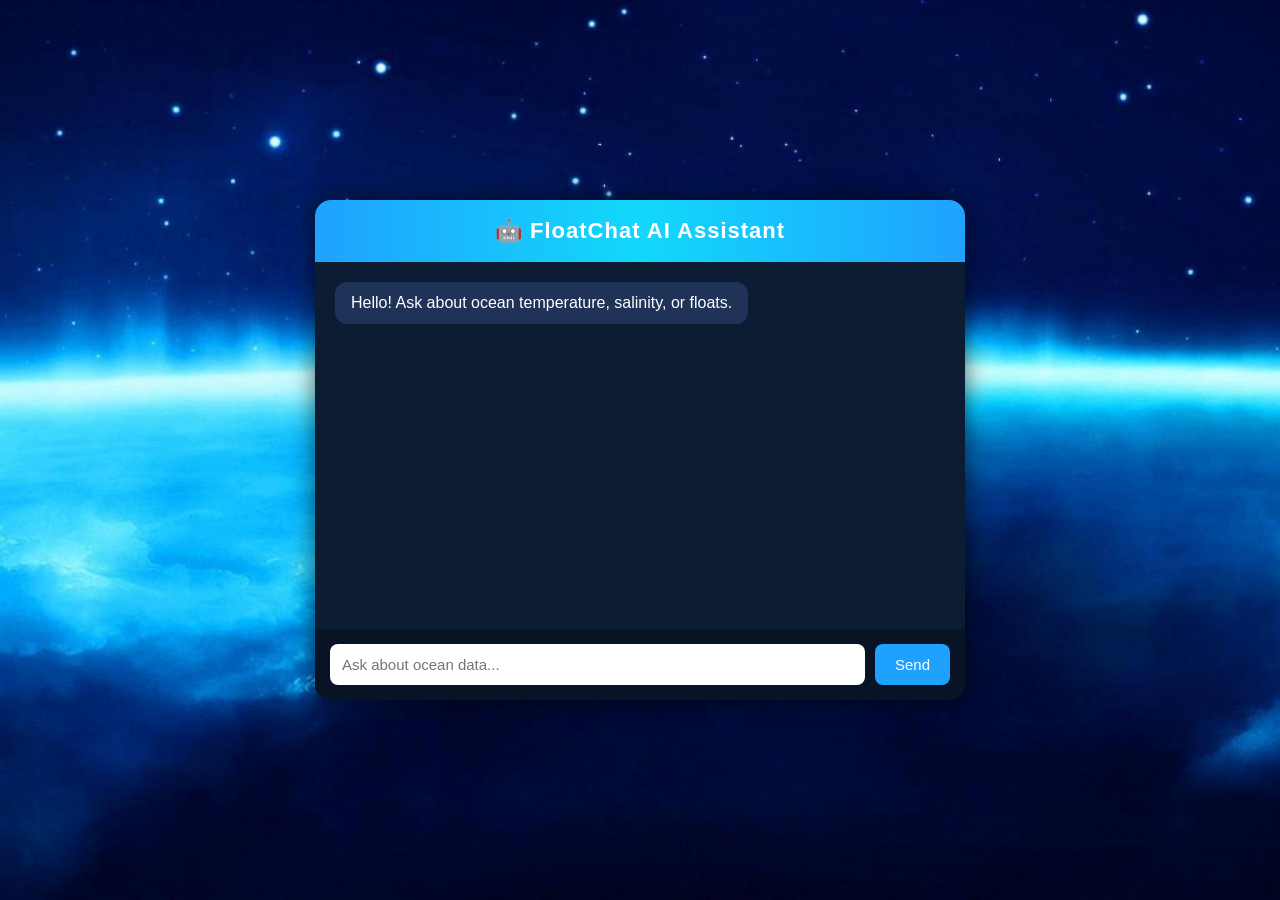
==== chatbot.html @ a8a627ff "Add files via upload" ====
<!DOCTYPE html>
<html lang="en">
<head>

<meta charset="UTF-8">
<title>FloatChat AI Chatbot</title>

<link rel="stylesheet" href="style.css">

<style>

body{
margin:0;
height:100vh;
display:flex;
justify-content:center;
align-items:center;
font-family:Arial, sans-serif;

/* Background image */
background-image:url("images/ocean-bg.jpg");
background-size:cover;
background-position:center;
background-repeat:no-repeat;
}
.chat-container{
width:650px;          /* bigger chatbot */
height:500px;
background:#0b1c33;
border-radius:16px;
box-shadow:0 0 25px rgba(0,0,0,0.6);
display:flex;
flex-direction:column;
overflow:hidden;
}

.chat-header{
background:linear-gradient(90deg,#1fa2ff,#12d8fa,#1fa2ff);
padding:18px;
font-size:22px;
font-weight:bold;
text-align:center;
color:white;
letter-spacing:1px;
}

.messages{
flex:1;
padding:20px;
overflow-y:auto;
}

.bot-msg{
background:#1e3357;
color:white;
padding:12px 16px;
border-radius:12px;
margin-bottom:12px;
width:fit-content;
max-width:70%;
}

.user-msg{
background:#0ea5e9;
color:white;
padding:12px 16px;
border-radius:12px;
margin-left:auto;
margin-bottom:12px;
max-width:70%;
}

.chat-input{
display:flex;
padding:15px;
background:#081426;
}

.chat-input input{
flex:1;
padding:12px;
border-radius:8px;
border:none;
outline:none;
font-size:15px;
}

.chat-input button{
margin-left:10px;
padding:12px 20px;
background:#1fa2ff;
border:none;
border-radius:8px;
color:white;
font-size:15px;
cursor:pointer;
}

.chat-input button:hover{
background:#0ea5e9;
}

@keyframes fadeIn{
from{opacity:0;transform:translateY(5px);}
to{opacity:1;transform:translateY(0);}
}

</style>

</head>
<body>
    

<div class="chat-container">

<div class="chat-header">
🤖 FloatChat AI Assistant
</div>

<div class="messages" id="chat">

<div class="bot-msg">
Hello! Ask about ocean temperature, salinity, or floats.
</div>

</div>

<div class="chat-input">

<input type="text" id="msg" placeholder="Ask about ocean data...">

<button onclick="send()">Send</button>

</div>

</div>

<script>

function send(){

let msg=document.getElementById("msg").value;
let chat=document.getElementById("chat");

if(msg==="") return;

chat.innerHTML+=`<div class="user-msg">${msg}</div>`;

let reply="Analyzing ocean data...";

if(msg.toLowerCase().includes("temperature")){
reply="🌡 Current ocean temperature near Mumbai is 28.8°C";
}
else if(msg.toLowerCase().includes("salinity")){
reply="🌊 Current salinity is 33.5 PSU";
}
else if(msg.toLowerCase().includes("floats")){
reply="📡 84 ARGO floats are active in the Indian Ocean";
}

setTimeout(()=>{
chat.innerHTML+=`<div class="bot-msg">${reply}</div>`;
chat.scrollTop=chat.scrollHeight;
},800);

document.getElementById("msg").value="";
}

</script>

</body>
</html>
---- style.css ----
body{
margin:0;
font-family:Segoe UI;
background:#020617;
color:white;
}


/* NAVBAR */

/* NAVBAR GLASS EFFECT */

.navbar{

display:flex;
align-items:center;
justify-content:space-between;

padding:14px 40px;

background:rgba(10,15,30,0.8);

backdrop-filter:blur(12px);

border-bottom:1px solid rgba(255,255,255,0.05);

}
.nav-btn{
padding:8px 18px;
border-radius:20px;
text-decoration:none;
color:#cbd5e1;
font-size:15px;
transition:0.3s;
display:inline-flex;
align-items:center;
gap:6px;
}

/* Hover effect */

.nav-btn:hover{
background:rgba(59,130,246,0.15);
color:white;
}

/* Active chatbot button */

.nav-btn.active{
background:linear-gradient(135deg,#3b82f6,#2563eb);
color:white;
box-shadow:0 0 12px rgba(59,130,246,0.7);
}


/* LOGO */

.logo{

display:flex;
align-items:center;
gap:12px;

}

.logo-icon{

background:linear-gradient(135deg,#0ea5e9,#2563eb);

padding:8px;

border-radius:10px;

}

.logo-icon i{

color:white;
font-size:18px;

}

.logo-text h2{

margin:0;
font-size:20px;

}

.logo-text span{

color:#38bdf8;

}

.logo-text p{

margin:0;
font-size:11px;
color:#94a3b8;

}


/* MENU */

.nav-menu{

display:flex;
list-style:none;

gap:25px;

margin:0;
padding:0;

}

.nav-menu li{

display:flex;
align-items:center;
gap:6px;

cursor:pointer;

color:#cbd5e1;

font-size:14px;

padding:6px 10px;

border-radius:20px;

transition:0.3s;

}

.nav-menu li:hover{

background:#0f172a;
color:white;

}

/* ACTIVE TAB */

.active{

background:linear-gradient(90deg,#1e3a8a,#2563eb);

color:white;

box-shadow:0 0 10px rgba(37,99,235,0.7);

}


/* RIGHT SIDE */

.nav-right{

display:flex;
align-items:center;

gap:18px;

}


/* OCEAN SELECT */

.ocean-select{

display:flex;
align-items:center;

gap:6px;

background:#0f172a;

padding:6px 14px;

border-radius:20px;

font-size:13px;

cursor:pointer;

}

.ocean-select:hover{

background:#1e293b;

}


/* ICONS */

.icon{

font-size:18px;

cursor:pointer;

position:relative;

color:#cbd5e1;

}

.icon:hover{

color:white;

}


/* NOTIFICATION BADGE */

.badge{

position:absolute;

top:-6px;
right:-8px;

background:#ef4444;

color:white;

font-size:10px;

padding:2px 6px;

border-radius:50%;

}


/* PROFILE */



/* STATS */

.stats{

display:grid;
grid-template-columns:repeat(4,1fr);
gap:20px;
padding:30px 40px;

}

.card{

display:flex;
justify-content:space-between;

background:#0f172a;

padding:20px;

border-radius:15px;

position:relative;

background-image:url("images/wave.png");

background-size:cover;

overflow:hidden;

/* glow effect */

box-shadow:
0 0 8px rgba(56,189,248,0.3),
0 0 20px rgba(56,189,248,0.25),
0 0 40px rgba(56,189,248,0.15);

transition:0.4s;

}
.card::before{

content:"";

position:absolute;

top:-2px;
left:-2px;

width:calc(100% + 4px);
height:calc(100% + 4px);

border-radius:16px;

background:linear-gradient(
120deg,
transparent,
rgba(56,189,248,0.7),
transparent
);

filter:blur(6px);

opacity:0.6;

animation:cardGlow 4s linear infinite;

z-index:-1;

}

@keyframes cardGlow{

0%{
transform:translateX(-100%);
}

100%{
transform:translateX(100%);
}

}
.card:hover{

transform:translateY(-6px) scale(1.02);

box-shadow:

0 0 15px rgba(56,189,248,0.7),
0 0 35px rgba(56,189,248,0.6),
0 0 60px rgba(56,189,248,0.4);

}

.card-img{

width:90px;

opacity:0.9;

filter:drop-shadow(0 0 10px #38bdf8);

}


/* KEEP CARD SIZE SAME */
.stats .card{
position:relative;
overflow:hidden;



}


/* IMAGE ON RIGHT SIDE HORIZONTAL */
.stats .card img{

position:absolute;

right:10px;
bottom:10px;

width:120px;   /* adjust if needed */

height:auto;

opacity:0.9;

object-fit:contain;

filter:drop-shadow(0 0 10px #38bdf8);

}
/* GRID */

.grid{

display:grid;

grid-template-columns:300px 1fr 1fr;

gap:20px;

padding:0 40px 40px;

}




/* CHART */

.chart{

background:#0f172a;

padding:20px;

border-radius:15px;

}


/* MAP */



/* INSIGHTS */

.insights{

background:#0f172a;

padding:20px;

border-radius:15px;

}


/* HEATMAP */

.heatmap{

background:#0f172a;

padding:20px;

border-radius:15px;

}

.heatmap img{

width:100%;

border-radius:10px;

}


/* ALERT PANEL */

.alerts{
background:#0f172a;
padding:20px;
border-radius:15px;
}

.alert{
padding:12px;
margin-bottom:12px;
border-radius:10px;
font-size:14px;
background:#020617;
box-shadow:0 0 10px rgba(0,0,0,0.4);
}

.alert.red{
border-left:4px solid #ef4444;
box-shadow:0 0 10px rgba(239,68,68,0.5);
}

.alert.orange{
border-left:4px solid #f97316;
box-shadow:0 0 10px rgba(249,115,22,0.5);
}

.alert.green{
border-left:4px solid #22c55e;
box-shadow:0 0 10px rgba(34,197,94,0.5);
}



/* FLOAT HEALTH */

.health{
background:#0f172a;
padding:20px;
border-radius:15px;
}

.bar{
height:8px;
background:#020617;
border-radius:10px;
margin-bottom:12px;
overflow:hidden;
}

.bar-fill{
height:100%;
background:#38bdf8;
border-radius:10px;
}

.bar-fill.warning{
background:#facc15;
}

.bar-fill.danger{
background:#ef4444;
}
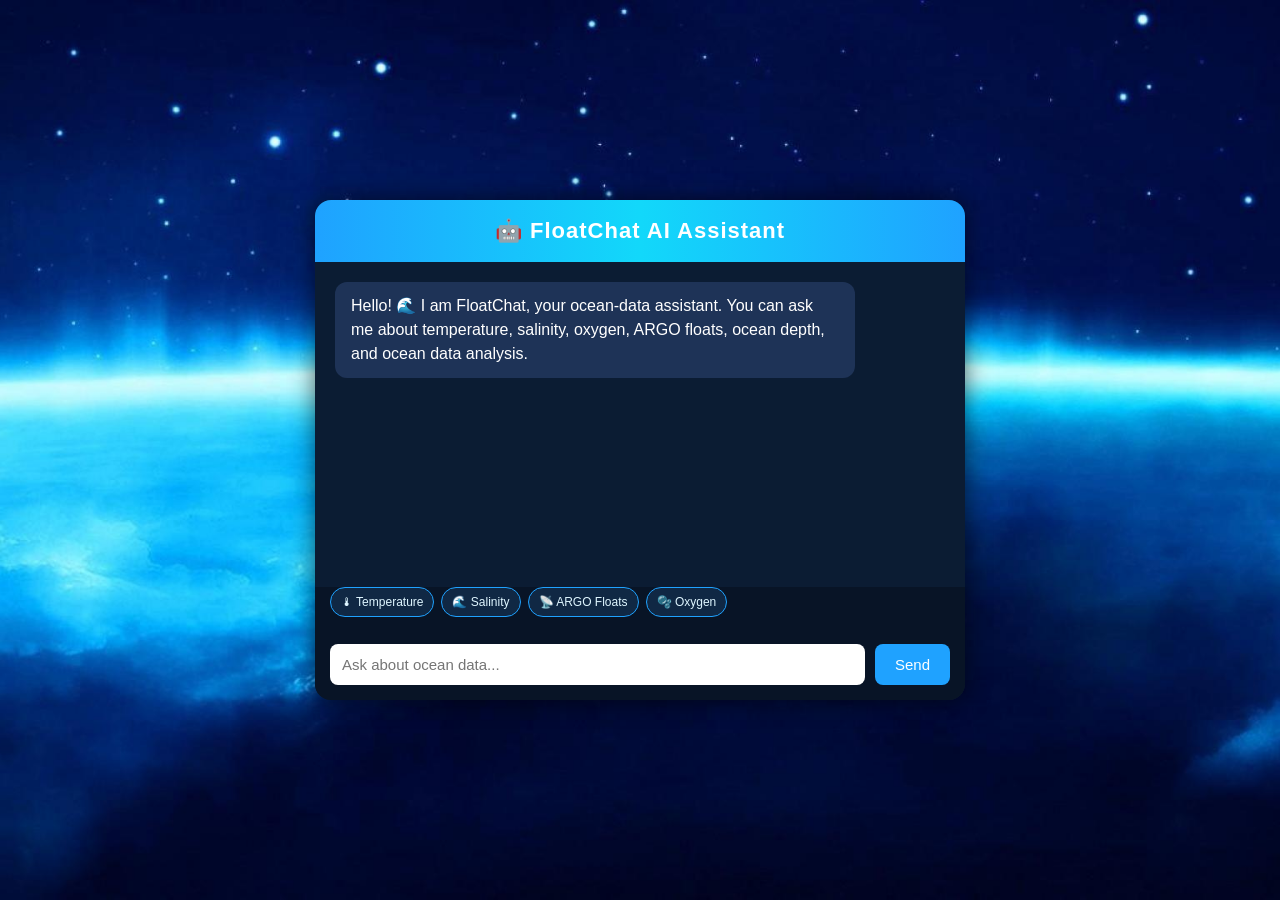
==== commit e8433c07: "Enhance chatbot layout and functionality Updated chatbot HTML structure and styles for improved resp" ====
--- a/chatbot.html
+++ b/chatbot.html
@@ -1,172 +1,771 @@
 <!DOCTYPE html>
 <html lang="en">
 <head>
-
 <meta charset="UTF-8">
+<meta name="viewport" content="width=device-width, initial-scale=1.0">
 <title>FloatChat AI Chatbot</title>
 
 <link rel="stylesheet" href="style.css">
 
 <style>
-
-body{
-margin:0;
-height:100vh;
-display:flex;
-justify-content:center;
-align-items:center;
-font-family:Arial, sans-serif;
-
-/* Background image */
-background-image:url("images/ocean-bg.jpg");
-background-size:cover;
-background-position:center;
-background-repeat:no-repeat;
-}
-.chat-container{
-width:650px;          /* bigger chatbot */
-height:500px;
-background:#0b1c33;
-border-radius:16px;
-box-shadow:0 0 25px rgba(0,0,0,0.6);
-display:flex;
-flex-direction:column;
-overflow:hidden;
-}
-
-.chat-header{
-background:linear-gradient(90deg,#1fa2ff,#12d8fa,#1fa2ff);
-padding:18px;
-font-size:22px;
-font-weight:bold;
-text-align:center;
-color:white;
-letter-spacing:1px;
-}
-
-.messages{
-flex:1;
-padding:20px;
-overflow-y:auto;
-}
-
-.bot-msg{
-background:#1e3357;
-color:white;
-padding:12px 16px;
-border-radius:12px;
-margin-bottom:12px;
-width:fit-content;
-max-width:70%;
-}
-
-.user-msg{
-background:#0ea5e9;
-color:white;
-padding:12px 16px;
-border-radius:12px;
-margin-left:auto;
-margin-bottom:12px;
-max-width:70%;
-}
-
-.chat-input{
-display:flex;
-padding:15px;
-background:#081426;
-}
-
-.chat-input input{
-flex:1;
-padding:12px;
-border-radius:8px;
-border:none;
-outline:none;
-font-size:15px;
-}
-
-.chat-input button{
-margin-left:10px;
-padding:12px 20px;
-background:#1fa2ff;
-border:none;
-border-radius:8px;
-color:white;
-font-size:15px;
-cursor:pointer;
-}
-
-.chat-input button:hover{
-background:#0ea5e9;
-}
-
-@keyframes fadeIn{
-from{opacity:0;transform:translateY(5px);}
-to{opacity:1;transform:translateY(0);}
-}
-
+body {
+    margin: 0;
+    min-height: 100vh;
+    display: flex;
+    justify-content: center;
+    align-items: center;
+    font-family: Arial, sans-serif;
+    background-image:url("images/ocean-bg.jpg");
+    background-size:cover;
+    background-position:center;
+    background-repeat:no-repeat;
+}
+
+.chat-container {
+    width: 650px;
+    max-width: 95%;
+    height: 500px;
+    max-height: 90vh;
+    background: #0b1c33;
+    border-radius: 16px;
+    box-shadow: 0 0 25px rgba(0,0,0,0.6);
+    display: flex;
+    flex-direction: column;
+    overflow: hidden;
+}
+
+.chat-header {
+    background: linear-gradient(90deg,#1fa2ff,#12d8fa,#1fa2ff);
+    padding: 18px;
+    font-size: 22px;
+    font-weight: bold;
+    text-align: center;
+    color: white;
+    letter-spacing: 1px;
+}
+
+.messages {
+    flex: 1;
+    padding: 20px;
+    overflow-y: auto;
+}
+
+.bot-msg, .user-msg {
+    color: white;
+    padding: 12px 16px;
+    border-radius: 12px;
+    margin-bottom: 12px;
+    width: fit-content;
+    max-width: 80%;
+    overflow-wrap: anywhere;
+    animation: fadeIn 0.25s ease;
+    line-height: 1.5;
+}
+
+.bot-msg {
+    background: #1e3357;
+}
+
+.user-msg {
+    background: #0ea5e9;
+    margin-left: auto;
+}
+
+.chat-input {
+    display: flex;
+    gap: 10px;
+    padding: 15px;
+    background: #081426;
+}
+
+.chat-input input {
+    flex: 1;
+    min-width: 0;
+    padding: 12px;
+    border-radius: 8px;
+    border: none;
+    outline: none;
+    font-size: 15px;
+}
+
+.chat-input button {
+    padding: 12px 20px;
+    background: #1fa2ff;
+    border: none;
+    border-radius: 8px;
+    color: white;
+    font-size: 15px;
+    cursor: pointer;
+}
+
+.chat-input button:hover {
+    background: #0ea5e9;
+}
+
+.quick-questions {
+    display: flex;
+    flex-wrap: wrap;
+    gap: 7px;
+    padding: 0 15px 12px;
+    background: #081426;
+}
+
+.quick-questions button {
+    padding: 7px 10px;
+    border: 1px solid #1fa2ff;
+    border-radius: 15px;
+    background: #102844;
+    color: #dff6ff;
+    cursor: pointer;
+    font-size: 12px;
+}
+
+.quick-questions button:hover {
+    background: #1e4770;
+}
+
+@keyframes fadeIn {
+    from { opacity: 0; transform: translateY(5px); }
+    to { opacity: 1; transform: translateY(0); }
+}
+
+@media (max-width: 500px) {
+    .chat-container {
+        height: 90vh;
+    }
+
+    .chat-header {
+        font-size: 18px;
+    }
+
+    .chat-input button {
+        padding: 12px;
+    }
+}
 </style>
-
 </head>
+
 <body>
-    
 
 <div class="chat-container">
 
-<div class="chat-header">
-🤖 FloatChat AI Assistant
+    <div class="chat-header">
+        🤖 FloatChat AI Assistant
+    </div>
+
+    <div class="messages" id="chat" aria-live="polite">
+        <div class="bot-msg">
+            Hello! 🌊 I am FloatChat, your ocean-data assistant.
+            You can ask me about temperature, salinity, oxygen,
+            ARGO floats, ocean depth, and ocean data analysis.
+        </div>
+    </div>
+
+    <div class="quick-questions">
+        <button onclick="askQuestion('What is ocean temperature?')">
+            🌡 Temperature
+        </button>
+        <button onclick="askQuestion('Explain salinity')">
+            🌊 Salinity
+        </button>
+        <button onclick="askQuestion('What are ARGO floats?')">
+            📡 ARGO Floats
+        </button>
+        <button onclick="askQuestion('Explain oxygen levels')">
+            🫧 Oxygen
+        </button>
+    </div>
+
+    <div class="chat-input">
+        <input
+            type="text"
+            id="msg"
+            placeholder="Ask about ocean data..."
+            autocomplete="off"
+            aria-label="Enter your question"
+        >
+        <button onclick="send()">Send</button>
+    </div>
+
 </div>
 
-<div class="messages" id="chat">
-
-<div class="bot-msg">
-Hello! Ask about ocean temperature, salinity, or floats.
-</div>
-
-</div>
-
-<div class="chat-input">
-
-<input type="text" id="msg" placeholder="Ask about ocean data...">
-
-<button onclick="send()">Send</button>
-
-</div>
-
-</div>
-
 <script>
 
-function send(){
-
-let msg=document.getElementById("msg").value;
-let chat=document.getElementById("chat");
-
-if(msg==="") return;
-
-chat.innerHTML+=`<div class="user-msg">${msg}</div>`;
-
-let reply="Analyzing ocean data...";
-
-if(msg.toLowerCase().includes("temperature")){
-reply="🌡 Current ocean temperature near Mumbai is 28.8°C";
-}
-else if(msg.toLowerCase().includes("salinity")){
-reply="🌊 Current salinity is 33.5 PSU";
-}
-else if(msg.toLowerCase().includes("floats")){
-reply="📡 84 ARGO floats are active in the Indian Ocean";
-}
-
-setTimeout(()=>{
-chat.innerHTML+=`<div class="bot-msg">${reply}</div>`;
-chat.scrollTop=chat.scrollHeight;
-},800);
-
-document.getElementById("msg").value="";
-}
-
+
+const oceanData = {
+    temperature: 28.8,
+    salinity: 33.5,
+    activeFloats: 84,
+    oxygen: 210,
+    oxygenUnit: "µmol/kg",
+    location: "near Mumbai"
+};
+
+// Store conversation history during the current page session.
+const conversationHistory = [];
+
+
+/* ---------------------------------
+   1. TEXT PREPROCESSING
+---------------------------------- */
+
+function preprocessText(text) {
+    return text
+        .toLowerCase()
+        .normalize("NFKC")
+        .replace(/[^\p{L}\p{N}\s.-]/gu, " ")
+        .replace(/\s+/g, " ")
+        .trim();
+}
+
+
+/* ---------------------------------
+   2. TOKENIZATION
+---------------------------------- */
+
+function tokenize(text) {
+    return preprocessText(text)
+        .split(/\s+/)
+        .filter(Boolean);
+}
+
+
+/* ---------------------------------
+   3. INTENT RECOGNITION
+---------------------------------- */
+
+function detectIntent(text) {
+    const message = preprocessText(text);
+    const tokens = tokenize(text);
+
+    const has = (...words) =>
+        words.some(word => message.includes(word));
+
+    // Greetings
+    if (
+        /^(hi|hello|hey|good morning|good afternoon|good evening)\b/.test(message)
+    ) {
+        return "greeting";
+    }
+
+    // Help
+    if (
+        has("what can you do", "help me", "help", "your features")
+    ) {
+        return "help";
+    }
+
+    // Identity
+    if (
+        has("who are you", "your name", "what are you")
+    ) {
+        return "identity";
+    }
+
+    // Temperature
+    if (
+        has("temperature", "warm", "cold", "heat", "thermal")
+    ) {
+        return "temperature";
+    }
+
+    // Salinity
+    if (
+        has("salinity", "saline", "salt", "saltiness", "psu")
+    ) {
+        return "salinity";
+    }
+
+    // ARGO floats
+    if (
+        has("argo", "float", "floats", "profiling float")
+    ) {
+        return "floats";
+    }
+
+    // Oxygen and oxygen minimum zones
+    if (
+        has("oxygen", "omz", "hypoxia", "deoxygenation", "low oxygen")
+    ) {
+        return "oxygen";
+    }
+
+    // Depth
+    if (
+        has("depth", "deep", "deepest", "shallow", "meters", "metres")
+    ) {
+        return "depth";
+    }
+
+    // Data analysis
+    if (
+        has("average", "mean", "maximum", "minimum", "highest",
+            "lowest", "analyze", "analysis", "trend", "compare",
+            "statistics")
+    ) {
+        return "analysis";
+    }
+
+    // Location
+    if (
+        has("location", "where", "indian ocean", "arabian sea", "mumbai")
+    ) {
+        return "location";
+    }
+
+    // Thanks
+    if (
+        has("thank you", "thanks", "thankyou")
+    ) {
+        return "thanks";
+    }
+
+    // Farewell
+    if (
+        /^(bye|goodbye|see you|see you later)\b/.test(message)
+    ) {
+        return "farewell";
+    }
+
+    // Unknown intent
+    return "unknown";
+}
+
+
+/* ---------------------------------
+   4. ENTITY EXTRACTION
+---------------------------------- */
+
+function extractEntities(text) {
+    const message = preprocessText(text);
+    const entities = {};
+
+    // Extract depth values such as 500 m or 1000 meters.
+    const depthMatch = message.match(
+        /(\d+(?:\.\d+)?)\s*(m|meter|meters|metre|metres)\b/
+    );
+
+    if (depthMatch) {
+        entities.depth = Number(depthMatch[1]);
+    }
+
+    // Also accept phrases such as "at depth 500".
+    const depthPhrase = message.match(
+        /(?:depth|at)\s+(\d+(?:\.\d+)?)\b/
+    );
+
+    if (
+        depthPhrase &&
+        entities.depth === undefined
+    ) {
+        entities.depth = Number(depthPhrase[1]);
+    }
+
+    // Extract a temperature number if the user mentions degrees.
+    const temperatureMatch = message.match(
+        /(-?\d+(?:\.\d+)?)\s*(?:°c|celsius|degrees)/
+    );
+
+    if (temperatureMatch) {
+        entities.temperature = Number(temperatureMatch[1]);
+    }
+
+    return entities;
+}
+
+
+/* ---------------------------------
+   5. RESPONSE GENERATION
+---------------------------------- */
+
+function generateResponse(text, intentOverride = null) {
+    const intent = intentOverride || detectIntent(text);
+    const entities = extractEntities(text);
+
+    let reply = "";
+
+    switch (intent) {
+        case "greeting":
+            reply =
+                "Hello! 👋 Welcome to FloatChat. " +
+                "Ask me about ocean temperature, salinity, oxygen, " +
+                "ARGO floats, depth, or ocean-data analysis.";
+            break;
+
+        case "help":
+            reply =
+                "I can help with these topics:\n\n" +
+                "🌡 Ocean temperature\n" +
+                "🌊 Salinity\n" +
+                "📡 ARGO profiling floats\n" +
+                "🫧 Oxygen levels and Oxygen Minimum Zones\n" +
+                "📏 Ocean depth\n" +
+                "📊 Basic analysis of the sample dataset\n\n" +
+                "Try asking: 'What is the oxygen level at 500 meters?'";
+            break;
+
+        case "identity":
+            reply =
+                "I am FloatChat, a browser-based assistant designed " +
+                "to answer questions about ocean observations and " +
+                "ARGO float data using a lightweight NLP module.";
+            break;
+
+        case "temperature":
+            reply =
+                "🌡 Ocean Temperature\n\n" +
+                "The demonstration temperature is " +
+                oceanData.temperature + "°C " +
+                oceanData.location + ".\n\n" +
+                "Ocean temperature varies with location, season, " +
+                "currents, and depth. This is a sample value, " +
+                "not a live measurement.";
+            break;
+
+        case "salinity":
+            reply =
+                "🌊 Ocean Salinity\n\n" +
+                "The demonstration salinity is " +
+                oceanData.salinity + " PSU.\n\n" +
+                "Salinity describes the concentration of dissolved " +
+                "salts in seawater. It varies with evaporation, " +
+                "rainfall, river input, ice formation, and currents.\n\n" +
+                "This is a sample value, not a live measurement.";
+            break;
+
+        case "floats":
+            reply =
+                "📡 ARGO Floats\n\n" +
+                "ARGO floats are autonomous instruments that collect " +
+                "ocean measurements such as temperature and salinity " +
+                "at different depths and transmit observations by satellite.\n\n" +
+                "The demonstration count in this chatbot is " +
+                oceanData.activeFloats + " active floats. It is a " +
+                "placeholder, not a verified live count.";
+            break;
+
+        case "oxygen":
+            reply =
+                "🫧 Ocean Oxygen\n\n" +
+                "The demonstration oxygen value is " +
+                oceanData.oxygen + " " + oceanData.oxygenUnit + ".\n\n" +
+                "Dissolved oxygen is important for marine life. " +
+                "An Oxygen Minimum Zone (OMZ) is a region in the ocean " +
+                "where oxygen concentrations are relatively low.\n\n" +
+                "The value shown here is sample data and should not " +
+                "be treated as a real-time ocean observation.";
+            break;
+
+        case "depth":
+            if (entities.depth !== undefined) {
+                reply = getDepthResponse(entities.depth);
+            } else {
+                reply =
+                    "📏 Ocean Depth\n\n" +
+                    "Ocean conditions change with depth. Temperature, " +
+                    "salinity, pressure, and oxygen can vary through " +
+                    "the water column.\n\n" +
+                    "You can ask a specific question such as " +
+                    "'What is the oxygen level at 500 meters?'";
+            }
+            break;
+
+        case "analysis":
+            reply = getDataAnalysisResponse(text);
+            break;
+
+        case "location":
+            reply =
+                "🌍 Ocean Location\n\n" +
+                "This chatbot uses sample information referring to " +
+                oceanData.location + ". It does not currently read " +
+                "your location or fetch live measurements.\n\n" +
+                "The Arabian Sea is part of the northern Indian Ocean " +
+                "and is an important region for oceanographic research.";
+            break;
+
+        case "thanks":
+            reply =
+                "You're welcome! 😊 Feel free to ask another " +
+                "question about ocean data.";
+            break;
+
+        case "farewell":
+            reply =
+                "Goodbye! 🌊 Thank you for exploring ocean data with FloatChat.";
+            break;
+
+        default:
+            reply =
+                "I'm not sure I understood that question.\n\n" +
+                "Try asking about:\n" +
+                "• Ocean temperature\n" +
+                "• Salinity\n" +
+                "• ARGO floats\n" +
+                "• Oxygen or OMZ\n" +
+                "• Ocean depth\n" +
+                "• Average, maximum, or minimum values";
+    }
+
+    return {
+        intent: intent,
+        entities: entities,
+        reply: reply
+    };
+}
+
+
+/* ---------------------------------
+   6. DEPTH-BASED SAMPLE LOOKUP
+---------------------------------- */
+
+function getDepthResponse(requestedDepth) {
+    const depths = [0, 200, 500, 1000, 1500, 2000, 2500, 3000];
+    const oxygenValues = [260, 210, 170, 140, 110, 85, 70, 60];
+
+    let nearestIndex = 0;
+
+    for (let i = 1; i < depths.length; i++) {
+        if (
+            Math.abs(depths[i] - requestedDepth) <
+            Math.abs(depths[nearestIndex] - requestedDepth)
+        ) {
+            nearestIndex = i;
+        }
+    }
+
+    if (requestedDepth < 0 || requestedDepth > 3000) {
+        return "The sample dataset covers depths from 0 to 3000 meters. " +
+            "Please enter a depth within that range.";
+    }
+
+    const nearestDepth = depths[nearestIndex];
+    const oxygen = oxygenValues[nearestIndex];
+
+    return (
+        "📏 Depth-Based Oxygen Information\n\n" +
+        "You asked about " + requestedDepth + " meters.\n" +
+        "The nearest available sample depth is " + nearestDepth + " m.\n" +
+        "Sample oxygen value: " + oxygen + " µmol/kg.\n\n" +
+        "This uses the nearest recorded sample depth, not interpolation " +
+        "or a live sensor reading."
+    );
+}
+
+
+/* ---------------------------------
+   7. BASIC DATA ANALYSIS
+---------------------------------- */
+
+function getDataAnalysisResponse(text) {
+    const oxygenValues = [260, 210, 170, 140, 110, 85, 70, 60];
+
+    const average = oxygenValues.reduce(
+        (sum, value) => sum + value, 0
+    ) / oxygenValues.length;
+
+    const maximum = Math.max(...oxygenValues);
+    const minimum = Math.min(...oxygenValues);
+
+    const message = preprocessText(text);
+
+    if (message.includes("average") || message.includes("mean")) {
+        return "📊 Average Oxygen\n\n" +
+            "The average oxygen value in the sample dataset is " +
+            average.toFixed(2) + " µmol/kg.";
+    }
+
+    if (message.includes("maximum") || message.includes("highest")) {
+        return "📈 Maximum Oxygen\n\n" +
+            "The maximum oxygen value in the sample dataset is " +
+            maximum + " µmol/kg.";
+    }
+
+    if (message.includes("minimum") || message.includes("lowest")) {
+        return "📉 Minimum Oxygen\n\n" +
+            "The minimum oxygen value in the sample dataset is " +
+            minimum + " µmol/kg.";
+    }
+
+    return "📊 Sample Data Analysis\n\n" +
+        "Number of oxygen measurements: " + oxygenValues.length + "\n" +
+        "Average: " + average.toFixed(2) + " µmol/kg\n" +
+        "Maximum: " + maximum + " µmol/kg\n" +
+        "Minimum: " + minimum + " µmol/kg\n\n" +
+        "These statistics are calculated from the demonstration values.";
+}
+
+
+/* ---------------------------------
+   8. CHAT UI
+---------------------------------- */
+
+function addMessage(text, className) {
+    const chat = document.getElementById("chat");
+    const messageElement = document.createElement("div");
+
+    messageElement.className = className;
+
+    // textContent prevents user input from being interpreted as HTML.
+    messageElement.textContent = text;
+
+    chat.appendChild(messageElement);
+    chat.scrollTop = chat.scrollHeight;
+}
+
+/* ---------------------------------
+   8. OPTIONAL IN-BROWSER AI NLP
+   Loads a pretrained zero-shot model on first use. No API key is needed.
+   If the model cannot load (offline/network restrictions), the existing
+   lightweight NLP intent detector continues to work automatically.
+---------------------------------- */
+
+let aiIntentClassifier = null;
+let aiModelLoadPromise = null;
+let aiModelUnavailable = false;
+
+const AI_INTENT_LABELS = [
+    "greeting or casual conversation",
+    "asking for help or chatbot capabilities",
+    "asking who the assistant is",
+    "asking about ocean temperature or heat",
+    "asking about ocean salinity or salt in seawater",
+    "asking about ARGO ocean profiling floats",
+    "asking about dissolved oxygen or oxygen minimum zones",
+    "asking about ocean depth or conditions at a depth",
+    "asking for statistics, averages, maximums, minimums, or trends in ocean data",
+    "asking about an ocean location or the Arabian Sea",
+    "expressing thanks",
+    "saying goodbye"
+];
+
+const AI_LABEL_TO_INTENT = {
+    "greeting or casual conversation": "greeting",
+    "asking for help or chatbot capabilities": "help",
+    "asking who the assistant is": "identity",
+    "asking about ocean temperature or heat": "temperature",
+    "asking about ocean salinity or salt in seawater": "salinity",
+    "asking about ARGO ocean profiling floats": "floats",
+    "asking about dissolved oxygen or oxygen minimum zones": "oxygen",
+    "asking about ocean depth or conditions at a depth": "depth",
+    "asking for statistics, averages, maximums, minimums, or trends in ocean data": "analysis",
+    "asking about an ocean location or the Arabian Sea": "location",
+    "expressing thanks": "thanks",
+    "saying goodbye": "farewell"
+};
+
+async function getAIIntent(text) {
+    if (aiModelUnavailable) return null;
+
+    try {
+        if (!aiIntentClassifier) {
+            if (!aiModelLoadPromise) {
+                aiModelLoadPromise = import(
+                    "https://cdn.jsdelivr.net/npm/@huggingface/transformers@3.7.2"
+                ).then(async (transformers) => {
+                    const pipeline = transformers.pipeline;
+                    return await pipeline(
+                        "zero-shot-classification",
+                        "Xenova/mobilebert-uncased-mnli"
+                    );
+                });
+            }
+            aiIntentClassifier = await aiModelLoadPromise;
+        }
+
+        const prediction = await aiIntentClassifier(text, AI_INTENT_LABELS, {
+            multi_label: false
+        });
+
+        const label = prediction?.labels?.[0];
+        const confidence = prediction?.scores?.[0] ?? 0;
+        console.log("AI NLP prediction:", label, "confidence:", confidence.toFixed(3));
+
+        // Only trust the model when its confidence is reasonable.
+        if (label && confidence >= 0.40) {
+            return AI_LABEL_TO_INTENT[label] || null;
+        }
+        return null;
+    } catch (error) {
+        console.warn("AI model unavailable; using local NLP rules instead.", error);
+        aiModelUnavailable = true;
+        return null;
+    }
+}
+
+/* ---------------------------------
+   9. CHAT UI
+---------------------------------- */
+
+function addMessage(text, className) {
+    const chat = document.getElementById("chat");
+    const messageElement = document.createElement("div");
+
+    messageElement.className = className;
+    // textContent prevents user input from being interpreted as HTML.
+    messageElement.textContent = text;
+
+    chat.appendChild(messageElement);
+    chat.scrollTop = chat.scrollHeight;
+    return messageElement;
+}
+
+async function send() {
+    const input = document.getElementById("msg");
+    const userText = input.value.trim();
+
+    if (!userText) return;
+
+    addMessage(userText, "user-msg");
+    input.value = "";
+
+    const loadingMessage = addMessage("Understanding your question…", "bot-msg");
+    const localIntent = detectIntent(userText);
+    const aiIntent = await getAIIntent(userText);
+
+    // Keep clear keyword matches from the existing NLP, and use the AI model
+    // to interpret paraphrases or questions that the keyword rules miss.
+    const intentOverride = (localIntent === "unknown" && aiIntent)
+        ? aiIntent
+        : localIntent;
+    const result = generateResponse(userText, intentOverride);
+
+    loadingMessage.textContent = result.reply;
+
+    conversationHistory.push({
+        user: userText,
+        intent: result.intent,
+        entities: result.entities,
+        assistant: result.reply
+    });
+
+    console.log("NLP intent:", result.intent);
+    console.log("AI intent:", aiIntent || "not used / unavailable");
+    console.log("Extracted entities:", result.entities);
+}
+
+function askQuestion(question) {
+    document.getElementById("msg").value = question;
+    send();
+}
+
+// Press Enter to send a message.
+document.getElementById("msg").addEventListener("keydown", function(event) {
+    if (event.key === "Enter") send();
+});
+
+function askQuestion(question) {
+    document.getElementById("msg").value = question;
+    send();
+}
+
+// Press Enter to send a message.
+document.getElementById("msg").addEventListener("keydown", function(event) {
+    if (event.key === "Enter") {
+        send();
+    }
+});
 </script>
 
 </body>
-</html>+</html>
